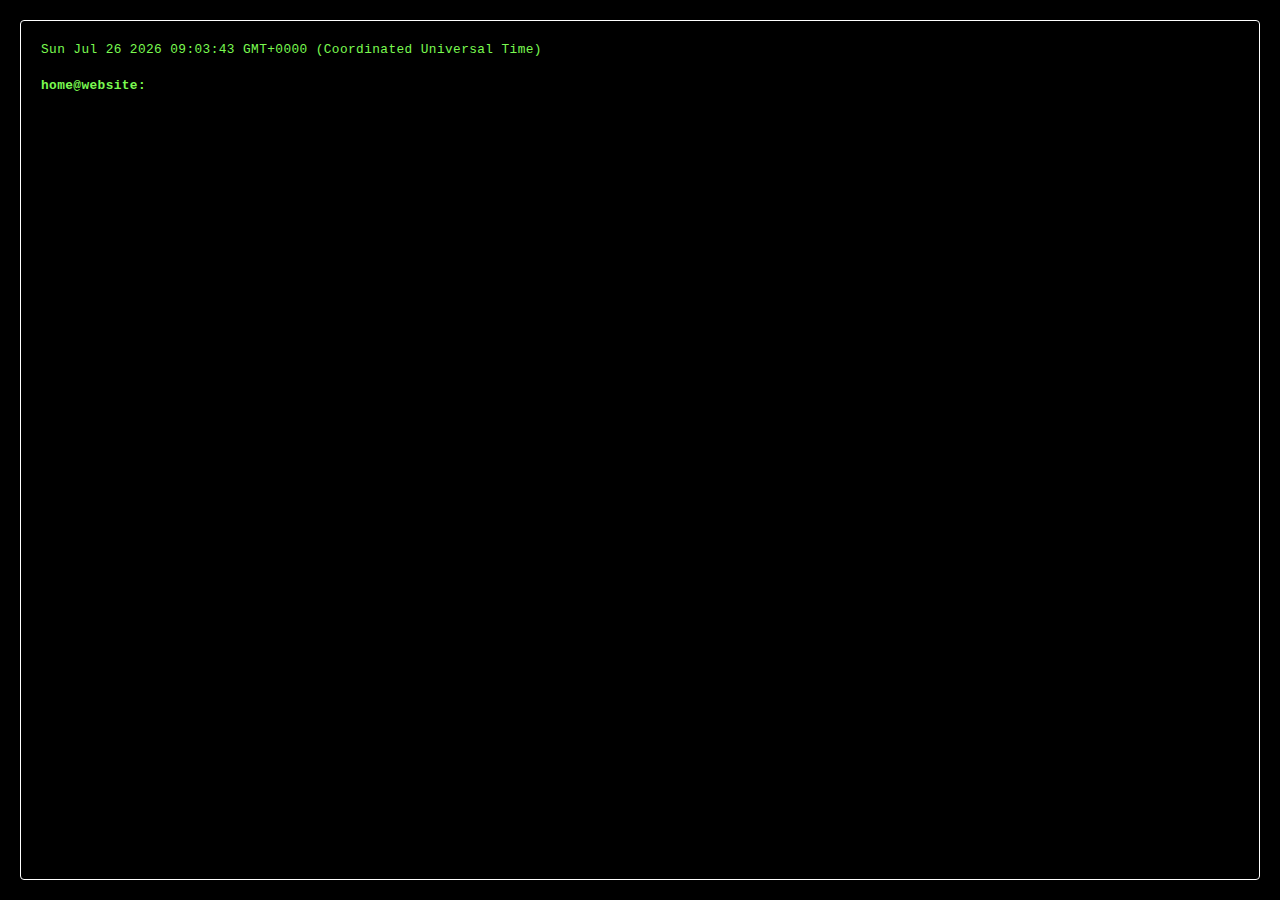
==== index.html @ 135d873c "Initial commit" ====
<!DOCTYPE html>
<html lang="en">
  <head>
    <meta charset="UTF-8" />
    <meta name="viewport" content="width=device-width, initial-scale=1.0" />
    <title>TermLike</title>
    <link rel="stylesheet" href="index.css" />
  </head>
  <body>
    <div class="termLike root">
      <div class="termLike containerMain">
        <div class="termLike displayField"></div>
        <div class="termLike inputField">
          <!-- <label for="input">First name: class="autoresizing" name="fname" /> -->
          <p>
            <strong>home@website:</strong>
            <input oninput="increaseWidth(this)" class="textarea" role="textbox" autocapitalize="false" spellcheck="false" autofocus />
          </p>
        </div>
      </div>
    </div>
    <script>
      function increaseWidth(x) {
        var numberOfCharacters = x.value.length
        if (numberOfCharacters >= 10) {
          var length = numberOfCharacters + 2 + 'ch'
          x.style.width = length
          console.log(length)
        }
      }
    </script>
    <script src="script.js"></script>
  </body>
</html>
---- index.css ----
* {
  padding: 0;
  margin: 0;
  box-sizing: border-box;
  scroll-behavior: smooth;
}

body {
  height: 100%;
  width: 100%;
  font-family: 'Lucida Console', monaco, 'Courier New', Courier, monospace;
  letter-spacing: 0.4px;
  line-height: 1.4;
  font-size: 0.8rem;
  color: #7afa50;
}

body {
  --bgc: #000;
  --fgc: #7afa50;
  --bdrc: #fff;
  --cm: 20px;
  --cp: 20px;
  /* cursor: crosshair; */
}

div.termLike.root {
  overflow: hidden;
  background-color: var(--bgc);
  width: 100vw;
  width: 100dvw;
  height: 100vh;
  height: 100dvh;
  position: fixed;
  inset: 0px;
  /* padding: 10px 20px; */
}

div.termLike.containerMain {
  overflow-y: scroll;
  background-color: var(--bgc);
  border: 0.05rem solid var(--bdrc);
  border-radius: 0.25rem;
  position: absolute;
  padding: var(--cp);
  margin: var(--cm);
  inset: 0px;
}

input {
  height: auto;
  background-color: var(--bgc);
  color: var(--fgc);
  font-family: 'Lucida Console', monaco, 'Courier New', Courier, monospace;
  font-size: 0.8rem;
  border: none;
}

input:focus {
  outline: none;
}

.inputWrapper {
  width: fit-content;
}

.textarea {
  font-family: inherit;
  font-size: inherit;
  /* padding-right: 10px; */
}

.textarea {
  display: inline;
  /* min-inline-size: 100px; */
  min-width: 10ch;
  /* overflow: */
  /* min-height: 40px; */
  /* line-height: 20px; */
  text-transform: none;
  word-wrap: break-word;
  resize: both;
  padding-right: 2px;
  
}

.textarea:focus-visible {
  /* border-bottom: 1px solid #7afa50;
  border-width: 1px 1rem; */
  outline: none;
  caret-shape: underscore;
  user-select: none;
}

.textarea:focus {
  caret-shape: underscore;
}

.textarea div{
  display: inline;
}
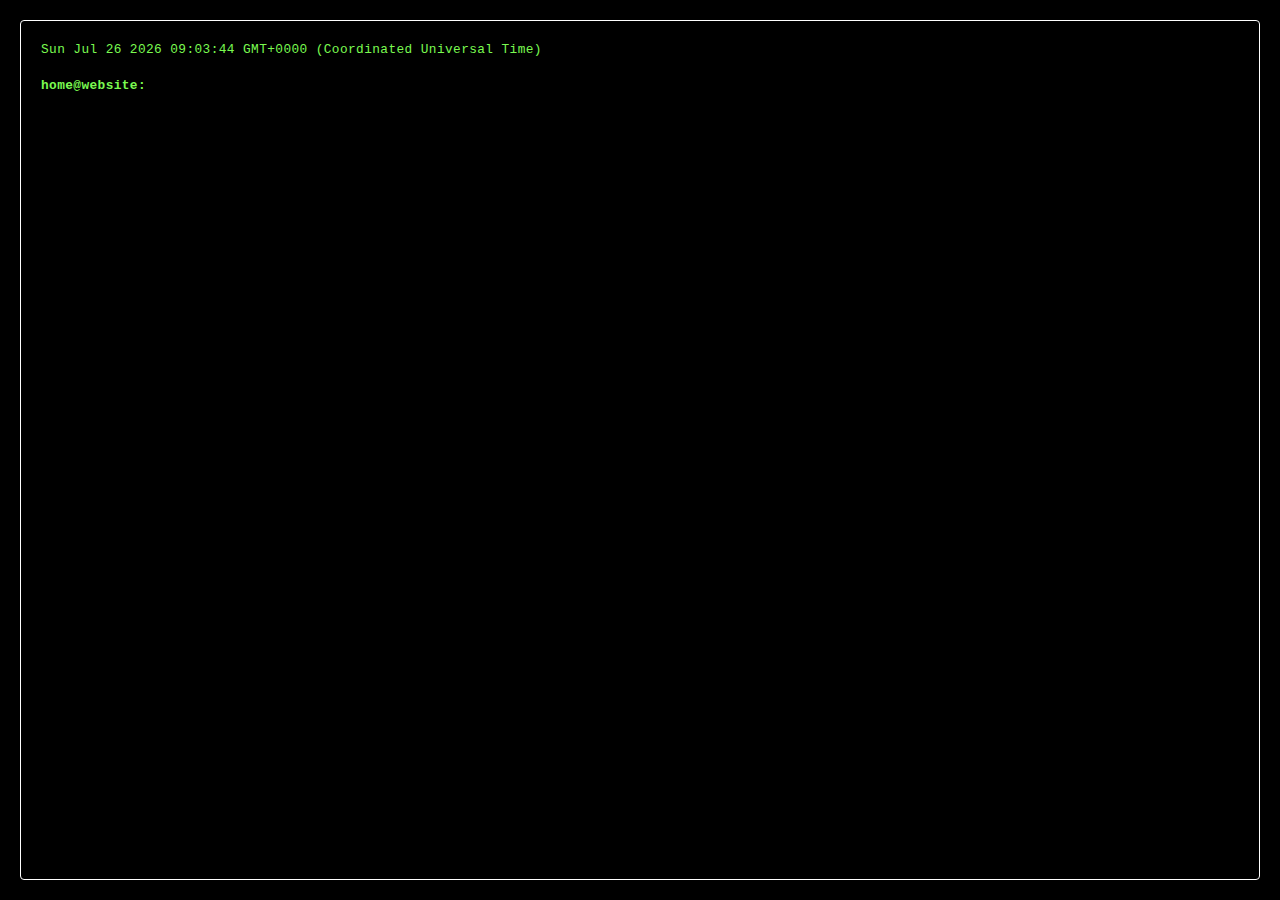
==== commit 011dcf0b: "Input gets printed" ====
--- a/index.html
+++ b/index.html
@@ -9,25 +9,26 @@
   <body>
     <div class="termLike root">
       <div class="termLike containerMain">
-        <div class="termLike displayField"></div>
-        <div class="termLike inputField">
-          <!-- <label for="input">First name: class="autoresizing" name="fname" /> -->
-          <p>
+        <div class="termLike displayField" id="displayField"></div>
+        <div class="termLike inputWrapper">
+          <p class="inputField">
             <strong>home@website:</strong>
-            <input oninput="increaseWidth(this)" class="textarea" role="textbox" autocapitalize="false" spellcheck="false" autofocus />
+            <input
+              oninput="increaseWidth(this)"
+              onkeypress="handleKeyPress(event, this)"
+              onsubmit="handleSubmit(this)"
+              class="textarea"
+              role="textbox"
+              autocapitalize="false"
+              spellcheck="false"
+              autofocus
+            />
           </p>
         </div>
       </div>
     </div>
     <script>
-      function increaseWidth(x) {
-        var numberOfCharacters = x.value.length
-        if (numberOfCharacters >= 10) {
-          var length = numberOfCharacters + 2 + 'ch'
-          x.style.width = length
-          console.log(length)
-        }
-      }
+      
     </script>
     <script src="script.js"></script>
   </body>
--- a/index.css
+++ b/index.css
@@ -19,9 +19,9 @@
   --bgc: #000;
   --fgc: #7afa50;
   --bdrc: #fff;
-  --cm: 20px;
-  --cp: 20px;
-  /* cursor: crosshair; */
+  --cnt-m: 20px;
+  --cnt-p: 20px;
+  --bdr-r: 0.25rem;
 }
 
 div.termLike.root {
@@ -42,8 +42,8 @@
   border: 0.05rem solid var(--bdrc);
   border-radius: 0.25rem;
   position: absolute;
-  padding: var(--cp);
-  margin: var(--cm);
+  padding: var(--cnt-p);
+  margin: var(--cnt-m);
   inset: 0px;
 }
 
@@ -51,7 +51,7 @@
   height: auto;
   background-color: var(--bgc);
   color: var(--fgc);
-  font-family: 'Lucida Console', monaco, 'Courier New', Courier, monospace;
+  font-family: inherit;
   font-size: 0.8rem;
   border: none;
 }
@@ -60,42 +60,15 @@
   outline: none;
 }
 
-.inputWrapper {
-  width: fit-content;
-}
-
 .textarea {
   font-family: inherit;
   font-size: inherit;
-  /* padding-right: 10px; */
 }
 
 .textarea {
   display: inline;
-  /* min-inline-size: 100px; */
   min-width: 10ch;
-  /* overflow: */
-  /* min-height: 40px; */
-  /* line-height: 20px; */
   text-transform: none;
   word-wrap: break-word;
   resize: both;
-  padding-right: 2px;
-  
 }
-
-.textarea:focus-visible {
-  /* border-bottom: 1px solid #7afa50;
-  border-width: 1px 1rem; */
-  outline: none;
-  caret-shape: underscore;
-  user-select: none;
-}
-
-.textarea:focus {
-  caret-shape: underscore;
-}
-
-.textarea div{
-  display: inline;
-}
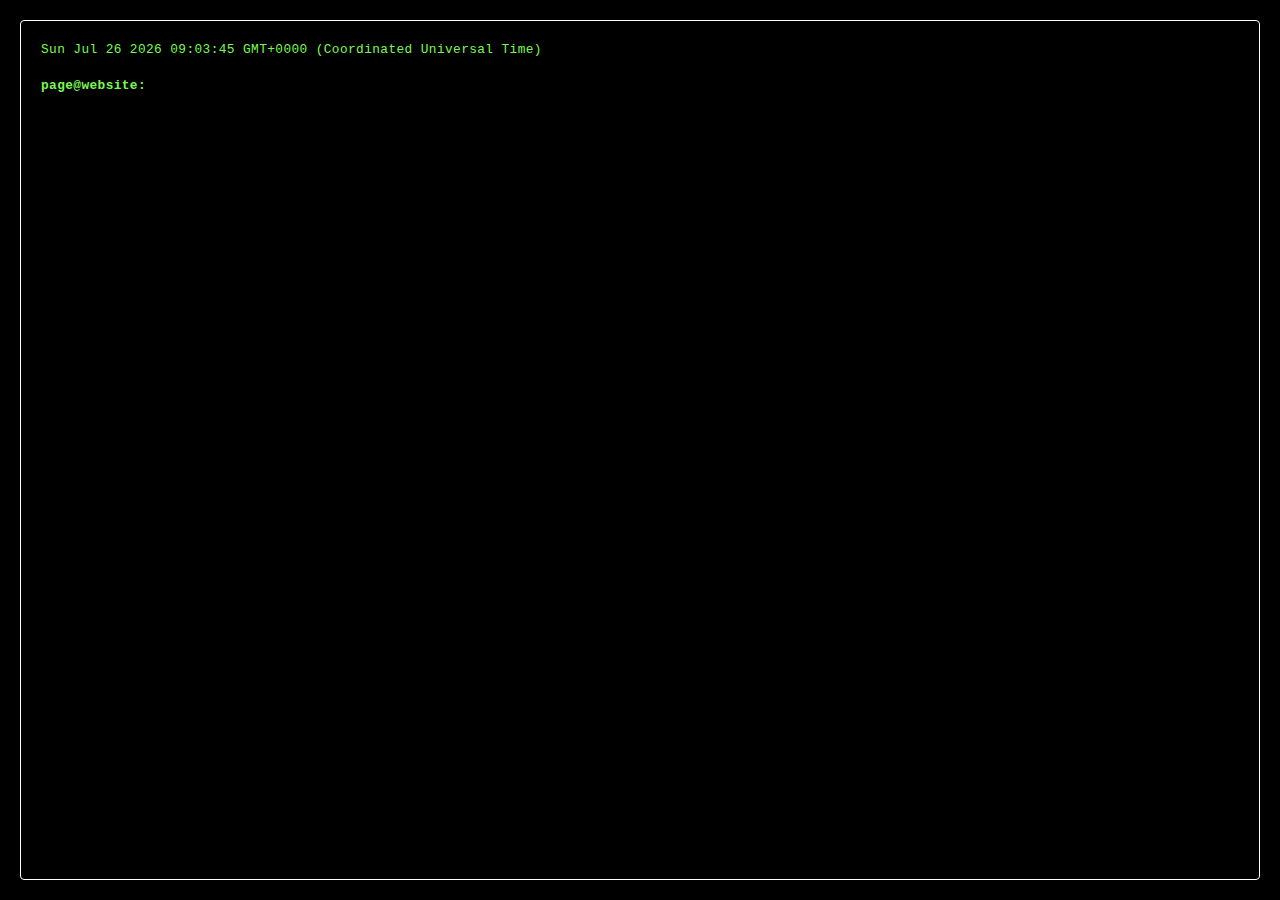
==== commit 0da1be23: "Arrow key fns & Basic cmds added" ====
--- a/index.html
+++ b/index.html
@@ -7,15 +7,15 @@
     <link rel="stylesheet" href="index.css" />
   </head>
   <body>
-    <div class="termLike root">
+    <div class="termLike termLikeRoot">
       <div class="termLike containerMain">
-        <div class="termLike displayField" id="displayField"></div>
+        <div class="termLike displayField"></div>
         <div class="termLike inputWrapper">
           <p class="inputField">
-            <strong>home@website:</strong>
+            <strong>page@website:</strong>
             <input
               oninput="increaseWidth(this)"
-              onkeypress="handleKeyPress(event, this)"
+              onkeydown="handleKeyPress(event, this)"
               onsubmit="handleSubmit(this)"
               class="textarea"
               role="textbox"
@@ -27,9 +27,7 @@
         </div>
       </div>
     </div>
-    <script>
-      
-    </script>
+    <script></script>
     <script src="script.js"></script>
   </body>
 </html>
--- a/index.css
+++ b/index.css
@@ -24,7 +24,7 @@
   --bdr-r: 0.25rem;
 }
 
-div.termLike.root {
+div.termLike.termLikeRoot {
   overflow: hidden;
   background-color: var(--bgc);
   width: 100vw;
@@ -47,25 +47,24 @@
   inset: 0px;
 }
 
-input {
+.termLike input {
+  width: 20ch;
   height: auto;
   background-color: var(--bgc);
   color: var(--fgc);
+  /* color: #fff; */
   font-family: inherit;
   font-size: 0.8rem;
   border: none;
 }
 
-input:focus {
+.termLike input:focus {
   outline: none;
 }
 
-.textarea {
+.termLike .textarea {
   font-family: inherit;
   font-size: inherit;
-}
-
-.textarea {
   display: inline;
   min-width: 10ch;
   text-transform: none;
